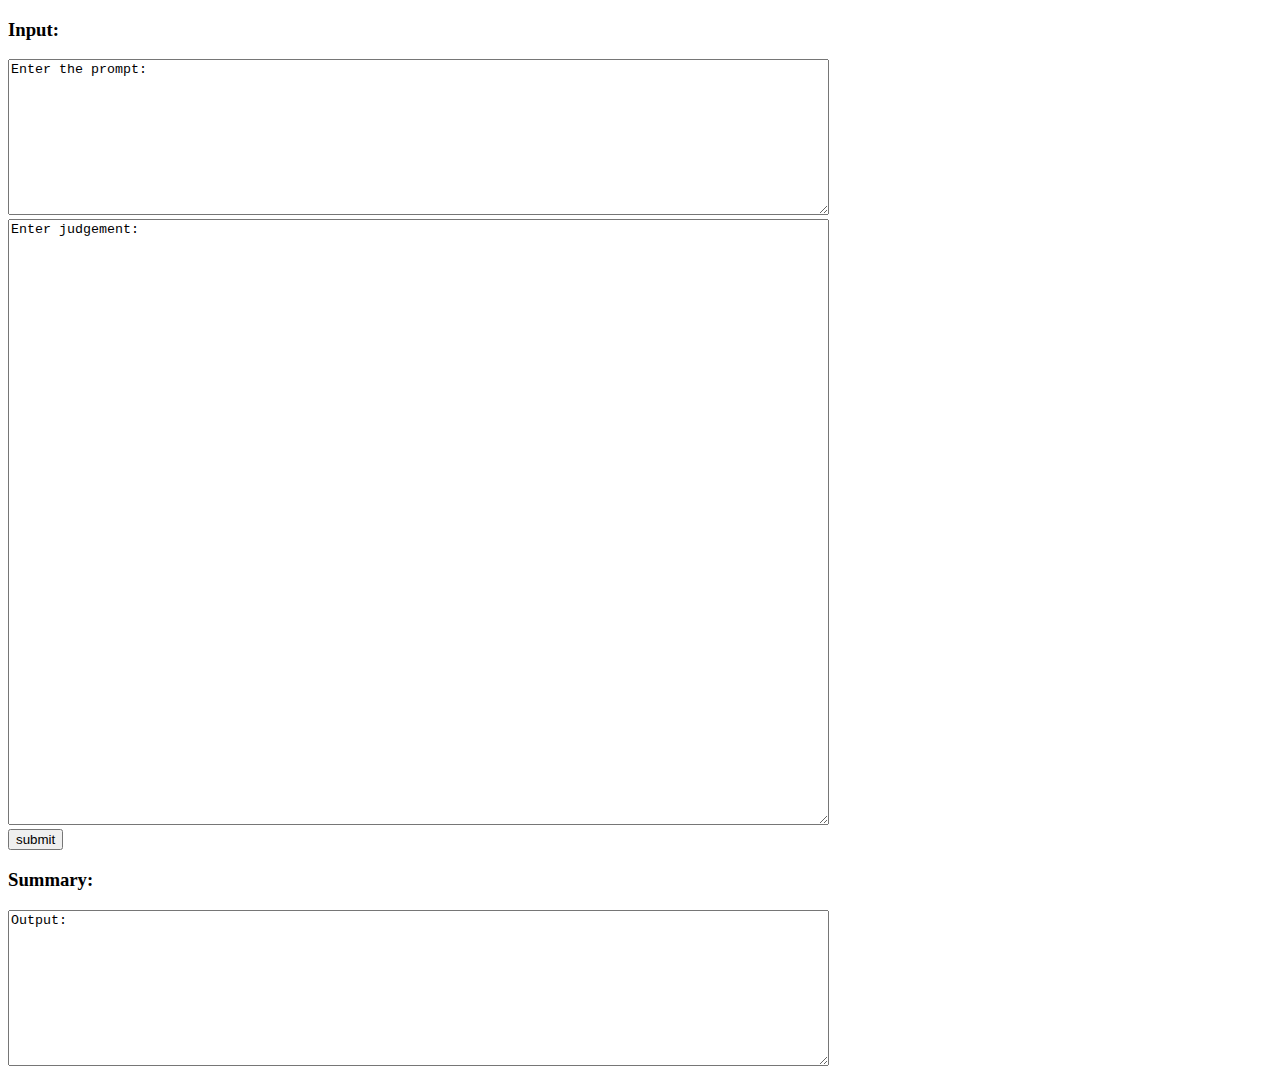
==== prompt_test/index.html @ 34dd6d55 "feat: add the prototype of prompt test system" ====
<!DOCTYPE html>
<html lang="zh-tw">

<head>
    <meta charset="UTF-8" />
    <title>prompt_test</title>
</head>

<body>
    <h3>Input: </h3>
    <textarea id="prompt" rows="10" cols="100" name="prompt">Enter the prompt:</textarea><br>
    <textarea id="judgement" rows="40" cols="100" name="judgement">Enter judgement:</textarea><br>
    <button id="submit">submit</button><br>
    <h3>Summary: </h3>
    <textarea id="output" rows="10" cols="100" name="output">Output:</textarea>

    <script src="https://code.jquery.com/jquery-3.5.1.slim.min.js"
        integrity="sha384-DfXdz2htPH0lsSSs5nCTpuj/zy4C+OGpamoFVy38MVBnE+IbbVYUew+OrCXaRkfj" crossorigin="anonymous">
        </script>
    <script>
        $(document).ready(function () {
                // Get value on button click and show alert
                $("#submit").click(function () {
                    $("#submit").attr("disabled","true");
                    get_summary()
                });
            });

        function mark_remove(text) {
            let judge = text;
            judge = judge.replace(/ /g, "");
            judge = judge.replace(/\r\n/g, "");
            judge = judge.replace(/，/g, "");
            judge = judge.replace(/：/g, "");
            judge = judge.replace(/。/g, "");
            judge = judge.replace(/、/g, "");
            judge = judge.replace(/　+/g, "");
            judge = judge.replace(/　/g, "");
            return judge;
        }
        function get_summary() {
            const apiKey = '<api-key>';
            const endpoint = 'https://api.openai.com/v1/chat/completions'; // Replace with the actual API endpoint

            var user_prompt = $("#judgement").val();
            var sys_prompt = $("#prompt").val();
            user_prompt = mark_remove(user_prompt)
            fetch(endpoint, {
                method: 'POST',
                headers: {
                    'Content-Type': 'application/json',
                    'Authorization': `Bearer ${apiKey}`
                },
                body: JSON.stringify({
                    "model": "gpt-3.5-turbo-16k",
                    "messages": [{ "role": "system", "content": sys_prompt },
                    { "role": "user", "content": user_prompt }],
                })
            })
                .then(response => response.json())
                .then(data => {
                    const generatedText = data.choices[0].message.content;
                    console.log(generatedText);
                    $("#output").text(generatedText)
                    $("#submit").attr("disabled","false");
                })
                .catch(error => console.error('Error:', error));
        }
    </script>
</body>

</html>
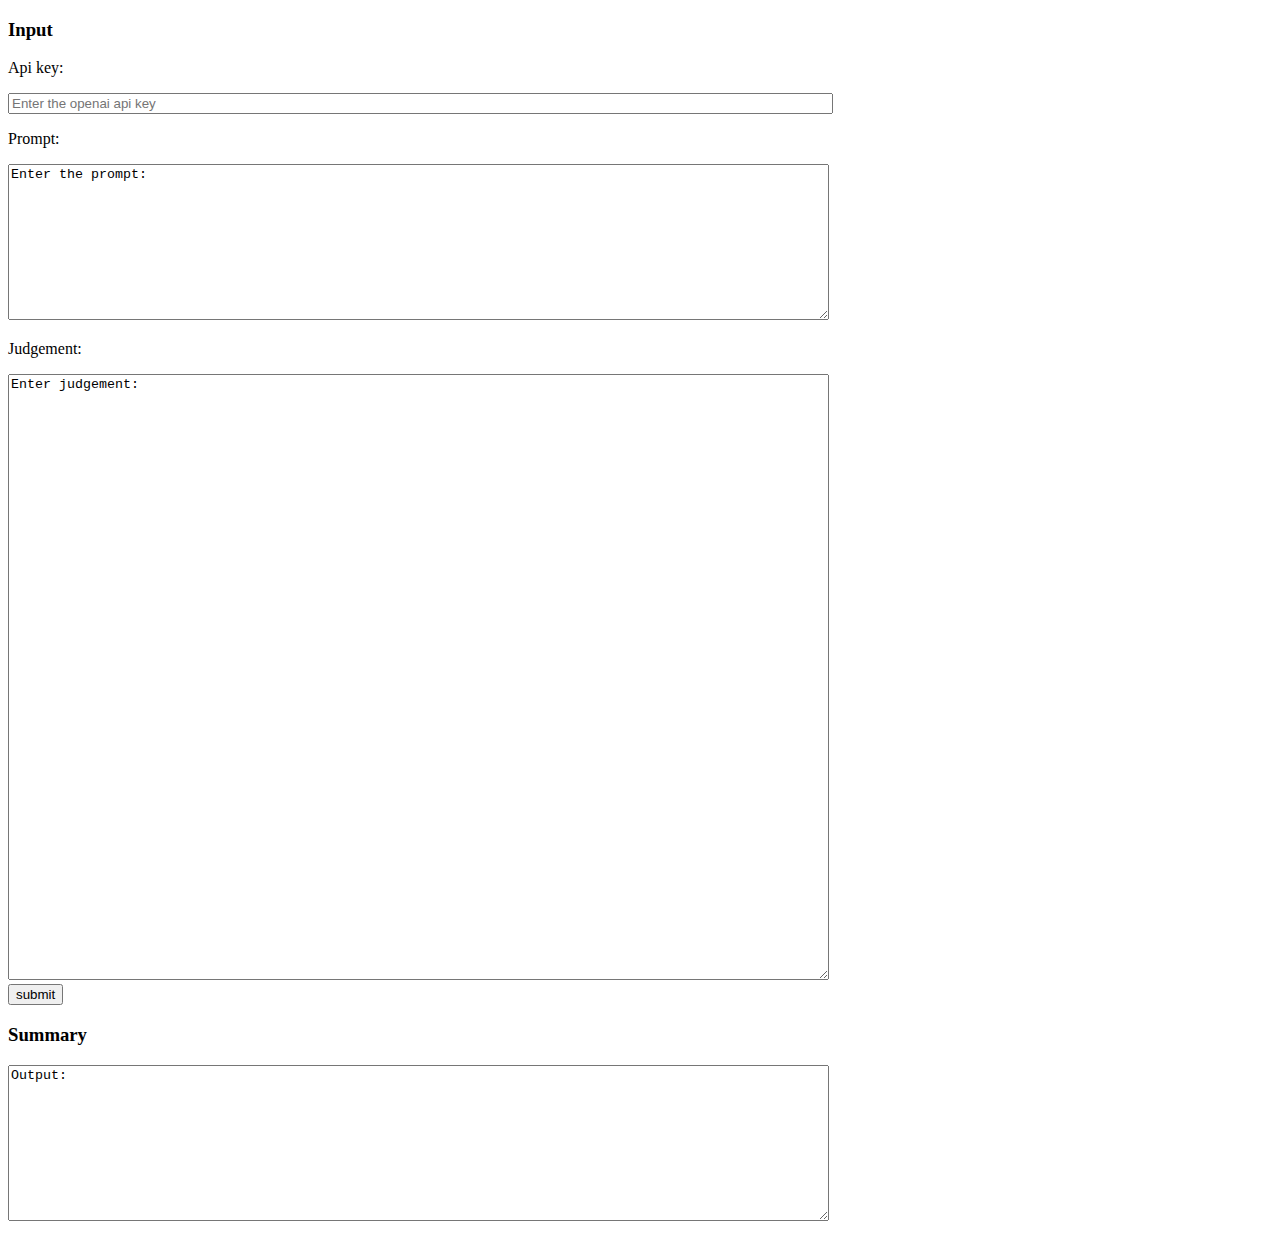
==== commit bfd21038: "feat: user can add api key in frontend" ====
--- a/prompt_test/index.html
+++ b/prompt_test/index.html
@@ -7,11 +7,15 @@
 </head>
 
 <body>
-    <h3>Input: </h3>
+    <h3>Input</h3>
+    <p>Api key:</p>
+    <input id="key" name="key" size="100" placeholder="Enter the openai api key"><br>
+    <p>Prompt:</p>
     <textarea id="prompt" rows="10" cols="100" name="prompt">Enter the prompt:</textarea><br>
+    <p>Judgement:</p>
     <textarea id="judgement" rows="40" cols="100" name="judgement">Enter judgement:</textarea><br>
     <button id="submit">submit</button><br>
-    <h3>Summary: </h3>
+    <h3>Summary</h3>
     <textarea id="output" rows="10" cols="100" name="output">Output:</textarea>
 
     <script src="https://code.jquery.com/jquery-3.5.1.slim.min.js"
@@ -39,12 +43,12 @@
             return judge;
         }
         function get_summary() {
-            const apiKey = '<api-key>';
             const endpoint = 'https://api.openai.com/v1/chat/completions'; // Replace with the actual API endpoint
-
+            const apiKey = $("#key").val();
             var user_prompt = $("#judgement").val();
             var sys_prompt = $("#prompt").val();
             user_prompt = mark_remove(user_prompt)
+
             fetch(endpoint, {
                 method: 'POST',
                 headers: {
